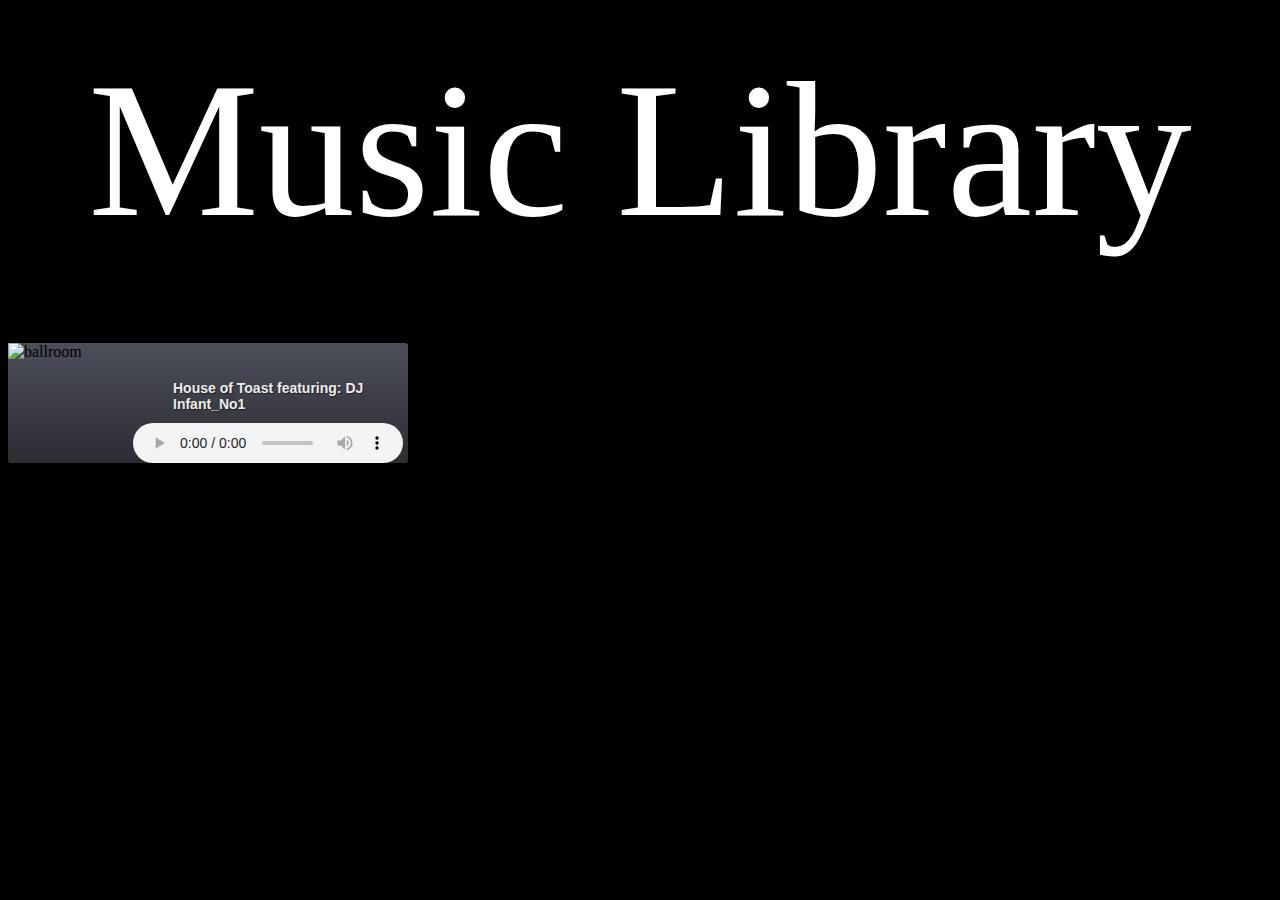
==== music.html @ 66837ea2 "added new set to music library" ====
<!DOCTYPE html>
<html lang="en">

<head>
    <meta charset="UTF-8">
    <meta http-equiv="X-UA-Compatible" content="IE=edge">
    <meta name="viewport" content="width=device-width, initial-scale=1.0">
    <!-- Audio Player CSS & Scripts -->
    <script src="https://ajax.googleapis.com/ajax/libs/jquery/1.7.2/jquery.min.js"></script>
    <script src='/dj_infant_no1/audioplayer/audioplayer/js/mediaelement-and-player.min.js'></script>
    <link rel="stylesheet" href="css/style.css" media="screen">
    <!-- end Audio Player CSS & Scripts -->
    <title>Music</title>
</head>

<body>
    <div>
        <p>Music Library</p>
    </div>
    <!-- Audio Player HTML -->
    <div class="audio-player">
        <h1>House of Toast featuring: DJ Infant_No1</h1>
        <img class="cover" src="/dj_infant_no1/images/hotstage.png" alt="ballroom">
        <audio id="audio-player" src="/dj_infant_no1/audioplayer/audioplayer/media/hotep1.mp3" type="audio/mp3"
            controls="controls"></audio>
    </div>

    <div class='mixcloud'>
        <iframe width="100%" height="120"
            src="https://www.mixcloud.com/widget/iframe/?hide_cover=1&feed=%2FDJ_infant_no_1%2Fhouse-of-toast-predawn-tragedy%2F"
            frameborder="0"></iframe>
    </div>




    <script>
        $(document).ready(function () {
            $('#audio-player').mediaelementplayer({
                alwaysShowControls: true,
                features: ['playpause', 'volume', 'progress'],
                audioVolume: 'horizontal',
                audioWidth: 100,
                audioHeight: 120
            });
        });
    </script>



</body>

</html>
---- css/style.css ----
@font-face{
    src: url(/dj_infant_no1/old_london/OldLondon.ttf);
    font-family: london;
}
.titleNav {
    height: 15vh;
    justify-content: space-around;
    display: flex;
    flex-direction: row; 
	flex-wrap: wrap;
    border: solid 3px white;
	background-color: black;	
    font-family: london;
    font-size: 7vw;
}

.turntables {
    height: 15vh;
    width: 25%;
}

body{
	background-image: url("/dj_infant_no1/images/background2.jpg");
	background-size: inherit;
}

a {
    margin: auto;    
	text-decoration: none;
    text-align: center;
	color: white;
}

a:hover{
    color: rgb(170, 23, 238);
}

i {
	font-size: 8vw;
}

p {
    margin: auto;
    margin-bottom: 50px;
    text-align: center;
    color: white;
    font-family: london;
    font-size: 15vw;
    padding: 2rem;

}

.mixcloud {
	margin-top: 20px;
}

.footer {
    margin:auto;
   text-align: center;
}
/*

HOW TO CREATE AN AUDIO PLAYER [TUTORIAL]

"How to create an Audio Player [Tutorial]" was specially made for DesignModo by our friend Valeriu Timbuc.

Links:
http://vtimbuc.net/
https://twitter.com/vtimbuc
http://designmodo.com
http://vladimirkudinov.com

*/
body {
	background-color: black;
}
.audio-player,
.audio-player div,
.audio-player h1,
.audio-player a,
.audio-player img,
.audio-player span,
.audio-player button {
	margin: 0;
	padding: 0;
	border: none;
	outline: none;
}

div.audio-player {
	position: relative;
	width: 400px;
	height: 120px;
	
	background: #4c4e5a;
	background: -webkit-linear-gradient(top, #4c4e5a 0%, #2c2d33 100%);
	background: -moz-linear-gradient(top, #4c4e5a 0%, #2c2d33 100%);
	background: -o-linear-gradient(top, #4c4e5a 0%, #2c2d33 100%);
	background: -ms-linear-gradient(top, #4c4e5a 0%, #2c2d33 100%);
	background: linear-gradient(top, #4c4e5a 0%, #2c2d33 100%);

	-webkit-border-radius: 3px;
	-moz-border-radius: 3px;
	border-radius: 3px;
}

/* Title */
.audio-player h1 {
	position: absolute;
	top: 37px;
	left: 165px;
	font-family: Helvetica, Arial, sans-serif;
	font-weight: bold;
	font-size: 14px;
	color: #ececec;
	text-shadow: 1px 1px 1px rgba(0,0,0, .5);
}

/* Cover */
.audio-player .cover {
	position: absolute;
	top: 0;
	left: 0;
	height: 115px;
}

#audio-player {
	display:flex;
	position: absolute;
	top: 80px;
	left: 125px;
	height: 40px;
	width: 270px;
}

/* Buttons */
.mejs-controls .mejs-button button {
	cursor: pointer;
	display: block;
	position: absolute;
	text-indent: -9999px;
}

/* Play & Pause */
.mejs-controls .mejs-play button,
.mejs-controls .mejs-pause button {
	width: 20px;
	height: 20px;
	top: 35px;
	left: 135px;
	background: transparent url(../audioplayer/audioplayer/img/play-pause.png) 0 0;
}

.mejs-controls .mejs-pause button { background-position:0 -21px; }

/* Mute & Unmute */
.mejs-controls .mejs-mute button,
.mejs-controls .mejs-unmute button {
	width: 14px;
	height: 12px;
	top: 70px;
	left: 140px;
	background: transparent url(../audioplayer/audioplayer/img/mute-unmute.png) 0 0;
}

.mejs-controls .mejs-unmute button { background-position: 0 -12px; }

/* Volume Slider */
.mejs-controls div.mejs-horizontal-volume-slider {
	position: absolute;
	top: 71px;
	left: 165px;
	cursor: pointer;
}

.mejs-controls .mejs-horizontal-volume-slider .mejs-horizontal-volume-total {
	width: 200px;
	height: 8px;
	background: #212227;

	-webkit-box-shadow: inset 0px 1px 0px rgba(0,0,0, .3), 0px 1px 0px rgba(255,255,255, .25);
	-moz-box-shadow: inset 0px 1px 0px rgba(0,0,0, .3), 0px 1px 0px rgba(255,255,255, .25);
	box-shadow: inset 0px 1px 0px rgba(0,0,0, .3), 0px 1px 0px rgba(255,255,255, .25);

	-webkit-border-radius: 6px;
	-moz-border-radius: 6px;
	border-radius: 6px;
}

.mejs-controls .mejs-horizontal-volume-slider .mejs-horizontal-volume-current {
	position: absolute;
	width: 0;
	height: 6px;
	top: 1px;
	left: 1px;
	background: url(../audioplayer/audioplayer/img/volume-bar.png) repeat-x;

	-webkit-border-radius: 6px;
	-moz-border-radius: 6px;
	border-radius: 6px;
}

/* Progress Slider */
.mejs-controls div.mejs-time-rail { width: 400px; }

.mejs-controls .mejs-time-rail span {
	position: absolute;
	display: block;
	width: 100%;
	height: 5px;
	left: 0;
	bottom: 0;
	cursor: pointer;	
	-webkit-border-radius: 0px 0px 2px 2px;
	-moz-border-radius: 0px 0px 2px 2px;
	border-radius: 0px 0px 2px 2px;
}

.mejs-controls .mejs-time-rail .mejs-time-total { background: #999999; }

.mejs-controls .mejs-time-rail .mejs-time-loaded {
	width: 0;
	background: #cccccc;
}

.mejs-controls .mejs-time-rail .mejs-time-current {
	width: 0;
	background: #64b44c;
}

/* Volume Slider & Progress Bar Handle */
.mejs-controls .mejs-time-rail .mejs-time-handle,
.mejs-controls .mejs-horizontal-volume-slider .mejs-horizontal-volume-handle {
	position: absolute;
	display: block;
	width: 12px;
	height: 14px;
	top: -4px;
	background: url(../audioplayer/audioplayer/img/handle.png) no-repeat;
}

.mejs-controls .mejs-horizontal-volume-slider .mejs-horizontal-volume-handle { top: -2px; }

/* Time Float Box */
.mejs-controls .mejs-time-rail .mejs-time-float {
	position: absolute;
	display: none;
	width: 33px;
	height: 23px;
	top: -26px;
	margin-left: -17px;
	background: url(../audioplayer/audioplayer/img/time-box.png);
}

.mejs-controls .mejs-time-rail .mejs-time-float-current {
	width: 33px;
	display: block;
	left: 0;
	top: 4px;

	font-family: Helvetica, Arial, sans-serif;
	font-size: 10px;
	font-weight: bold;
	color: #666666;
	text-align: center;
}
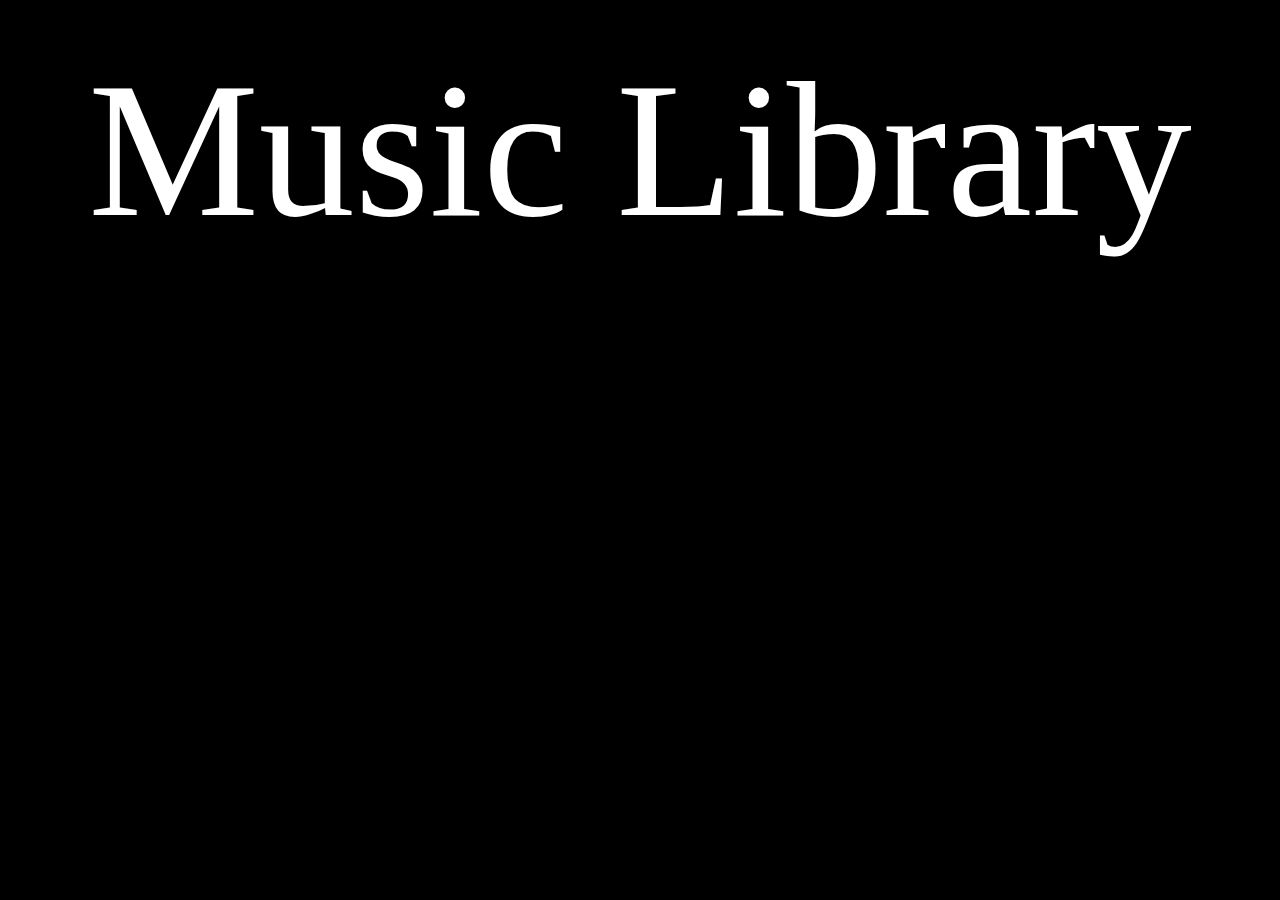
==== commit b3d37836: "removed inital player, and made adjustments to index UI" ====
--- a/music.html
+++ b/music.html
@@ -18,12 +18,12 @@
         <p>Music Library</p>
     </div>
     <!-- Audio Player HTML -->
-    <div class="audio-player">
+    <!-- <div class="audio-player">
         <h1>House of Toast featuring: DJ Infant_No1</h1>
         <img class="cover" src="/dj_infant_no1/images/hotstage.png" alt="ballroom">
         <audio id="audio-player" src="/dj_infant_no1/audioplayer/audioplayer/media/hotep1.mp3" type="audio/mp3"
             controls="controls"></audio>
-    </div>
+    </div> -->
 
     <div class='mixcloud'>
         <iframe width="100%" height="120"
@@ -31,8 +31,11 @@
             frameborder="0"></iframe>
     </div>
 
-
-
+    <div class='mixcloud'>
+        <iframe width="100%" height="120"
+            src="https://www.mixcloud.com/widget/iframe/?hide_cover=1&feed=%2FDJ_infant_no_1%2Fhouse-of-toast-entropic-love-affair%2F"
+            frameborder="0"></iframe>
+    </div>
 
     <script>
         $(document).ready(function () {
--- a/css/style.css
+++ b/css/style.css
@@ -41,13 +41,17 @@
 
 p {
     margin: auto;
-    margin-bottom: 50px;
+    margin-bottom: 30px;
     text-align: center;
     color: white;
     font-family: london;
     font-size: 15vw;
     padding: 2rem;
 
+}
+
+.follow {
+	font-size: 9vw;
 }
 
 .mixcloud {
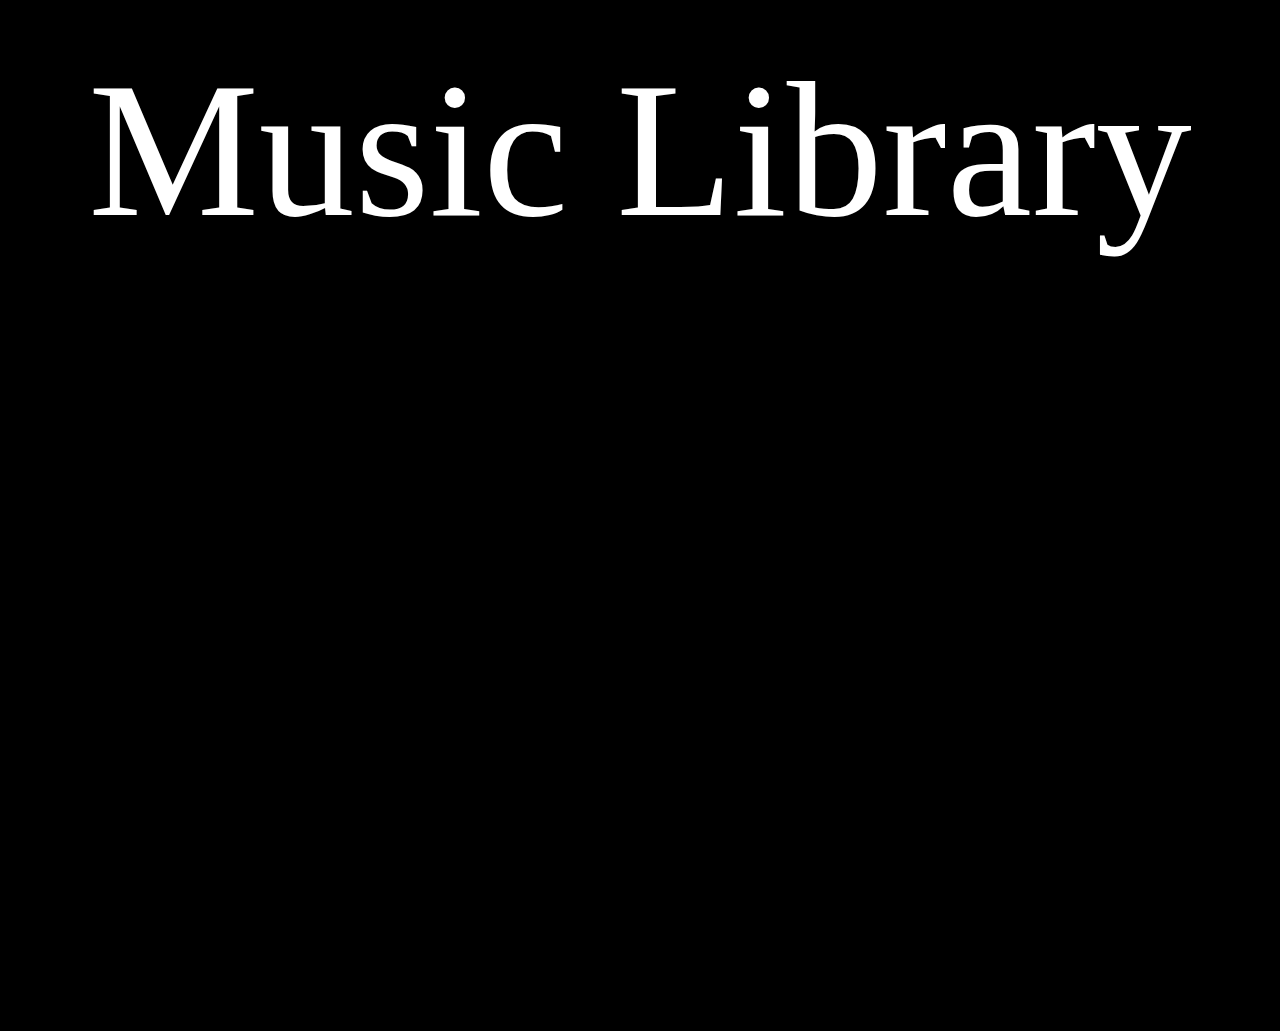
==== commit 54db876f: "added new episode" ====
--- a/music.html
+++ b/music.html
@@ -37,6 +37,24 @@
             frameborder="0"></iframe>
     </div>
 
+    <div class='mixcloud'>
+        <iframe width="100%" height="120"
+            src="https://www.mixcloud.com/widget/iframe/?hide_cover=1&feed=%2FDJ_infant_no_1%2Fdecay-of-the-past%2F"
+            frameborder="0"></iframe>
+    </div>
+
+    <div class="mixcloud">
+        <iframe width="100%" height="120"
+            src="https://www.mixcloud.com/widget/iframe/?hide_cover=1&feed=%2FDJ_infant_no_1%2Fhouse-of-toast-missive-of-chaos%2F"
+            frameborder="0"></iframe>
+    </div>
+
+    <div class="mixcloud">
+        <iframe width="100%" height="120"
+            src="https://www.mixcloud.com/widget/iframe/?hide_cover=1&feed=%2FDJ_infant_no_1%2Fhouse-of-toast-corrosion-of-self%2F"
+            frameborder="0"></iframe>
+    </div>
+    
     <script>
         $(document).ready(function () {
             $('#audio-player').mediaelementplayer({
--- a/css/style.css
+++ b/css/style.css
@@ -50,8 +50,12 @@
 
 }
 
+.aboutText {
+	font-size: 8vw;
+}
+
 .follow {
-	font-size: 9vw;
+	font-size: 8vw;
 }
 
 .mixcloud {
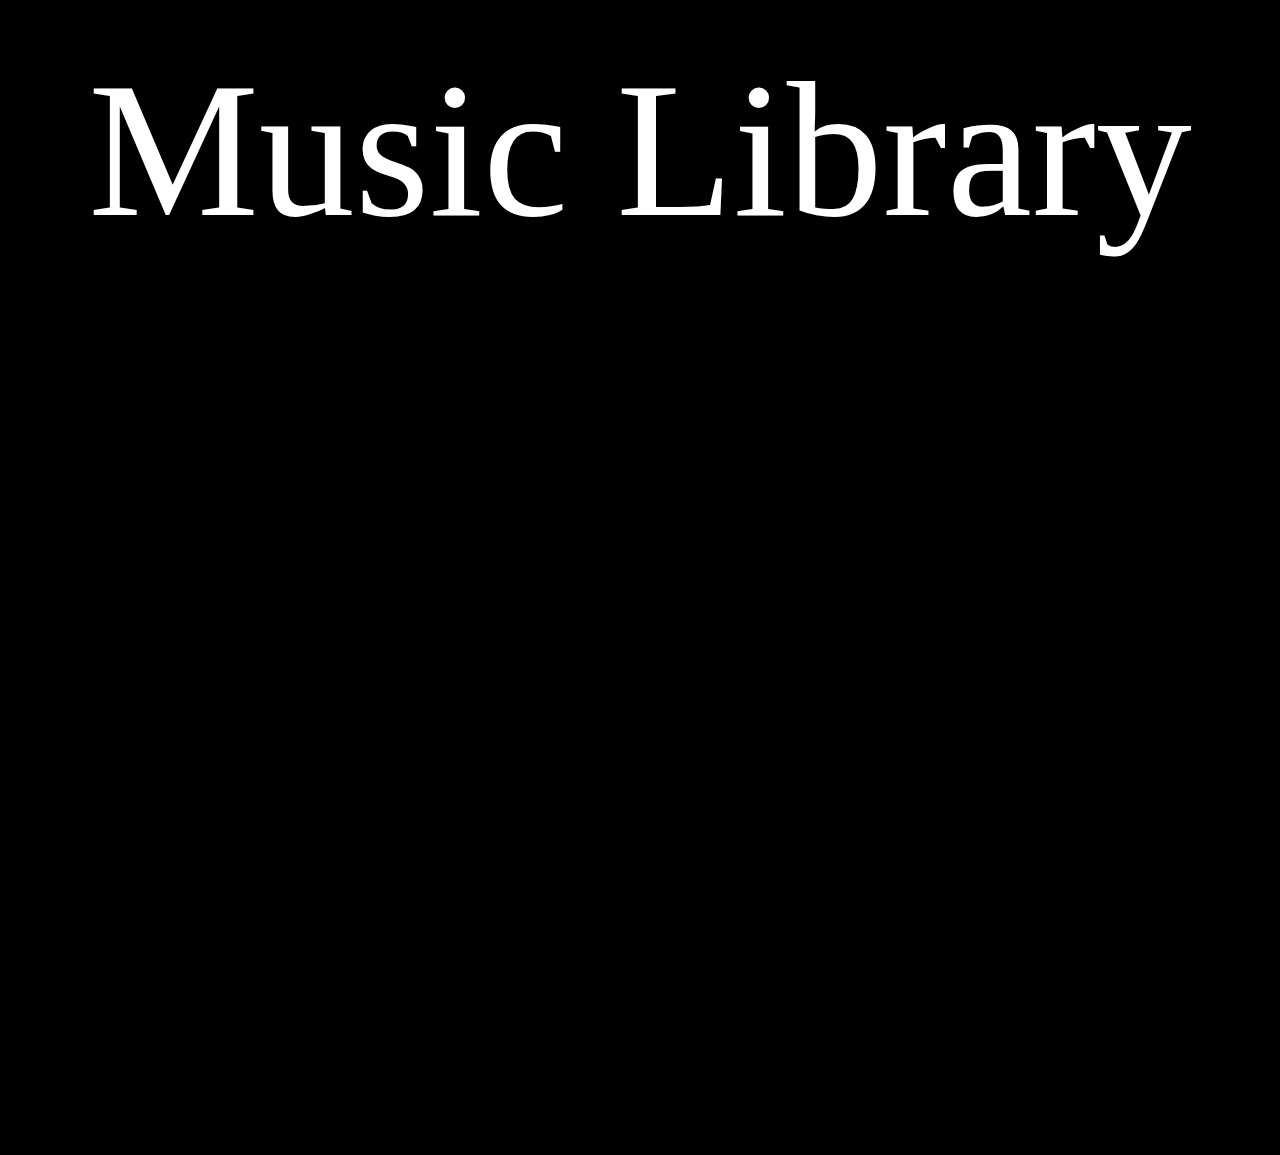
==== commit dc35bcde: "added new episode" ====
--- a/music.html
+++ b/music.html
@@ -54,7 +54,13 @@
             src="https://www.mixcloud.com/widget/iframe/?hide_cover=1&feed=%2FDJ_infant_no_1%2Fhouse-of-toast-corrosion-of-self%2F"
             frameborder="0"></iframe>
     </div>
-    
+
+    <div>
+        <iframe width="100%" height="120"
+            src="https://www.mixcloud.com/widget/iframe/?hide_cover=1&feed=%2FDJ_infant_no_1%2Fhouse-of-toast-burning-mortality%2F"
+            frameborder="0"></iframe>
+    </div>
+
     <script>
         $(document).ready(function () {
             $('#audio-player').mediaelementplayer({
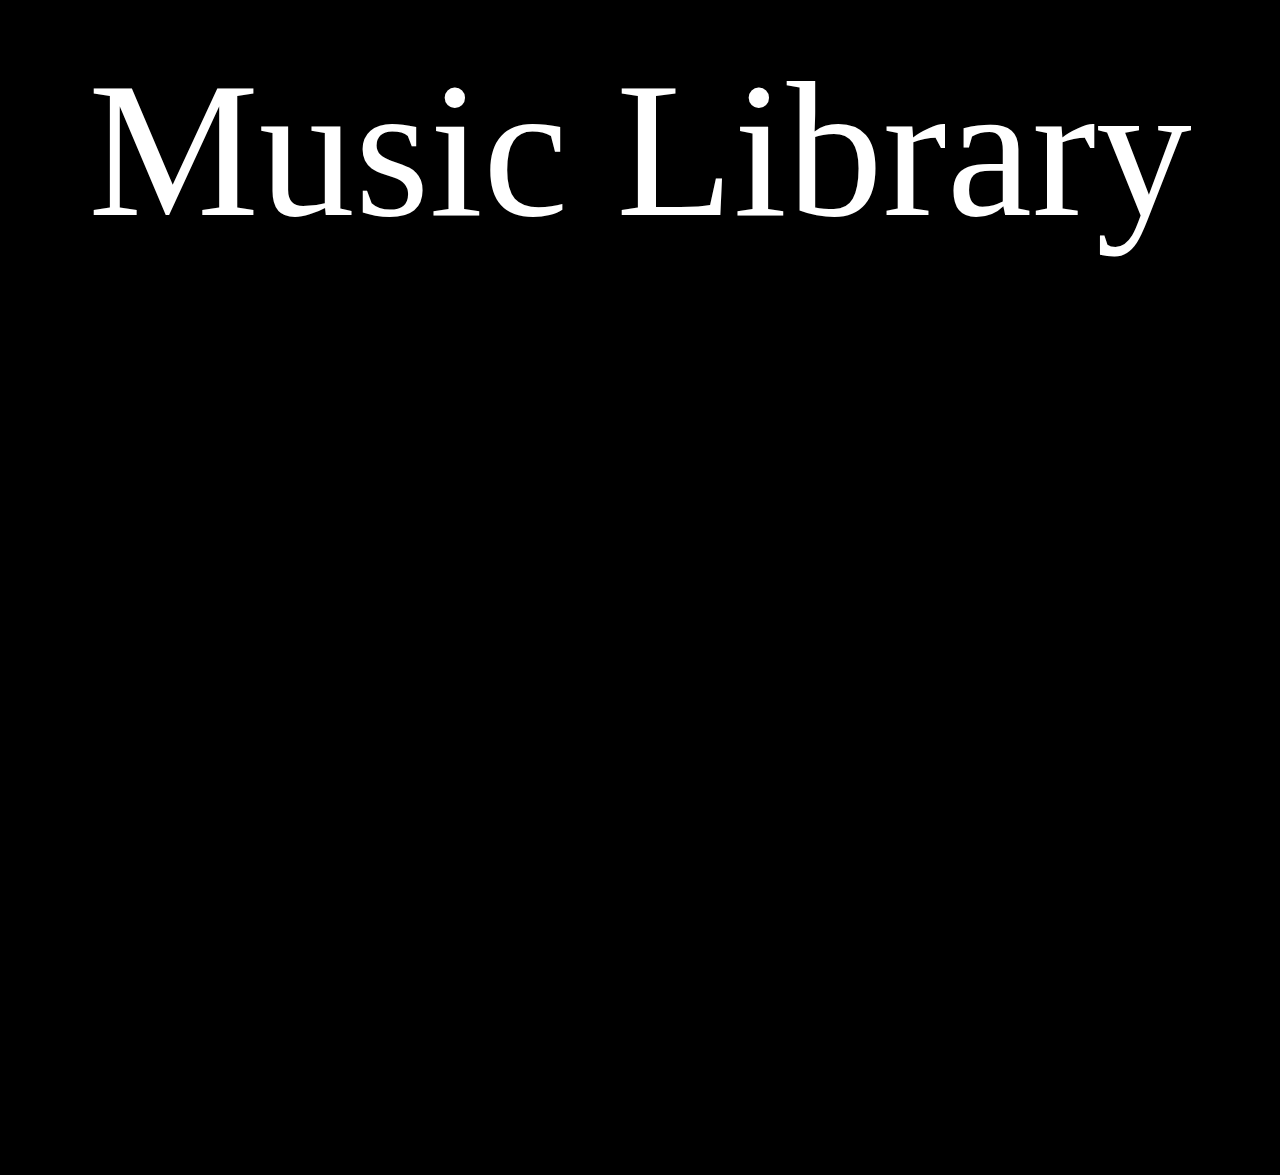
==== commit 27c38640: "added class to new episode div to fix formatting" ====
--- a/music.html
+++ b/music.html
@@ -55,7 +55,7 @@
             frameborder="0"></iframe>
     </div>
 
-    <div>
+    <div class="mixcloud">
         <iframe width="100%" height="120"
             src="https://www.mixcloud.com/widget/iframe/?hide_cover=1&feed=%2FDJ_infant_no_1%2Fhouse-of-toast-burning-mortality%2F"
             frameborder="0"></iframe>
